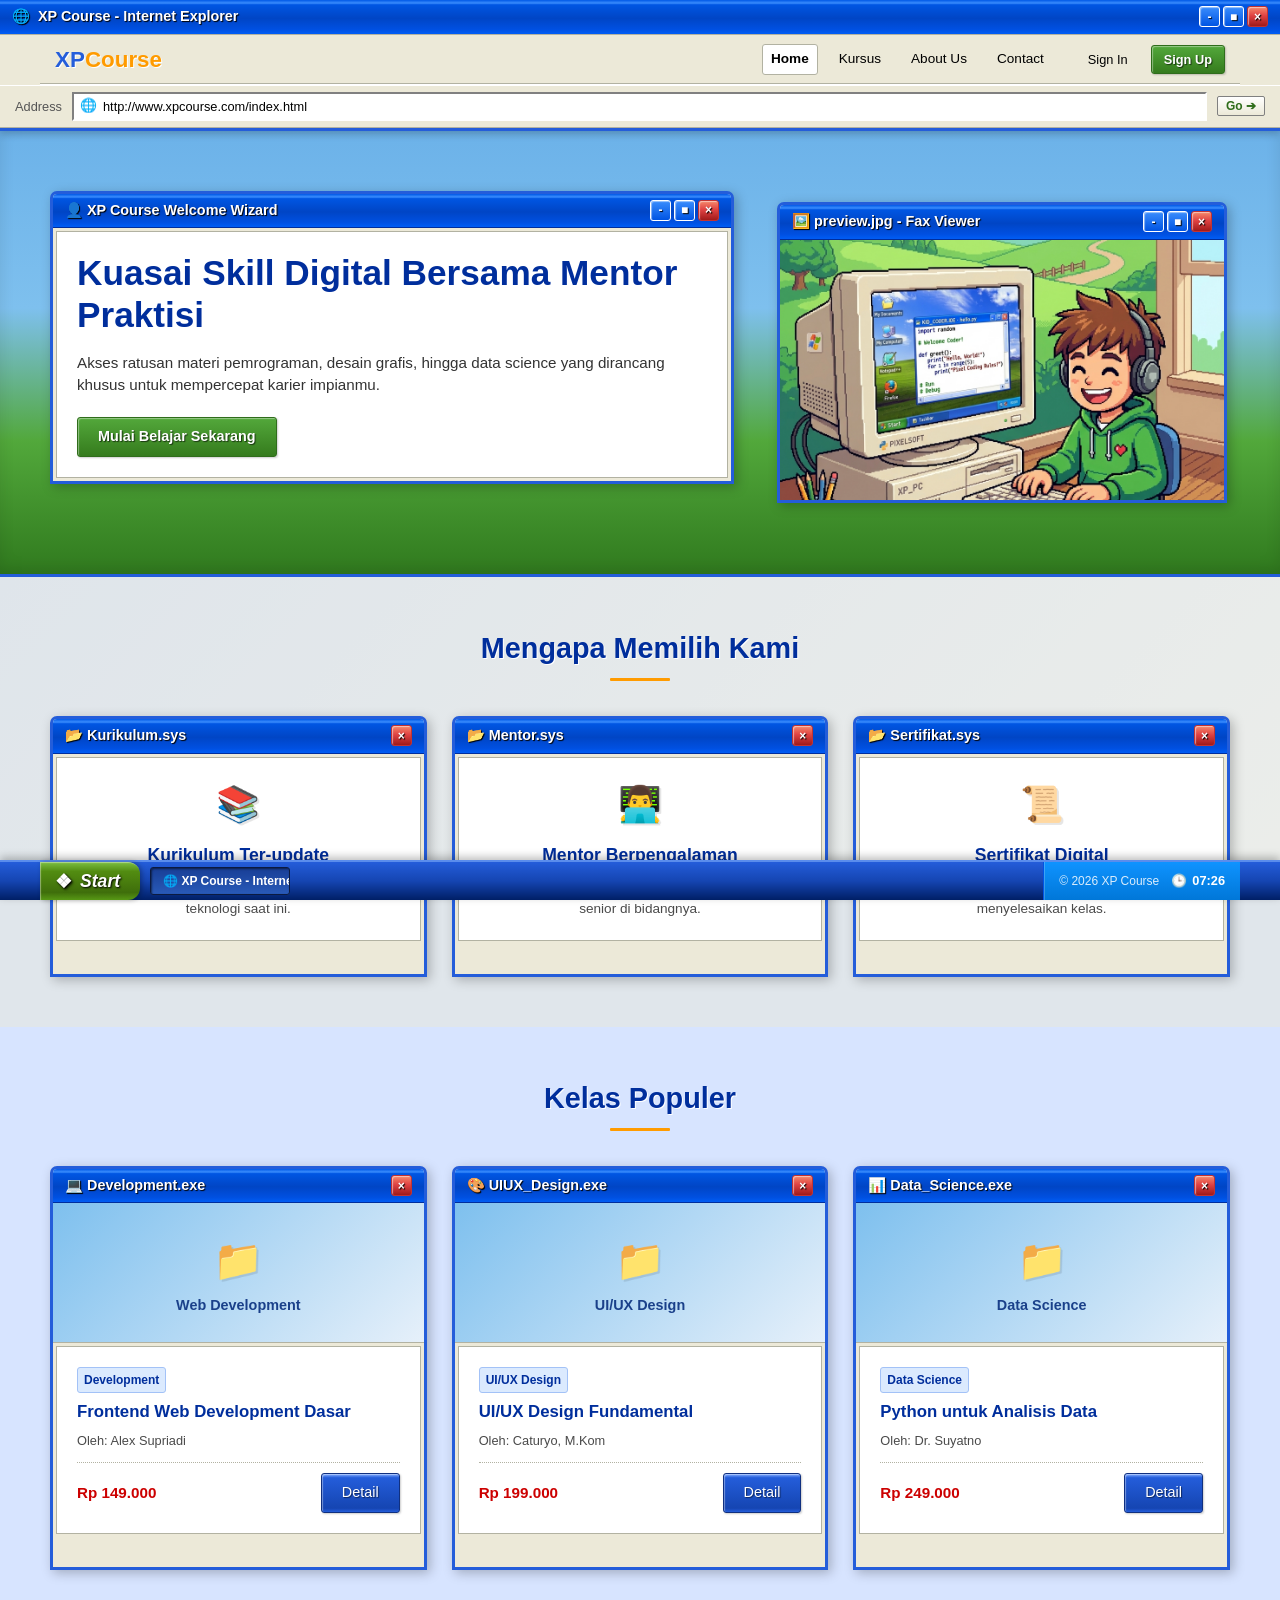
==== index.html @ 1d9277ac "Add files via upload" ====
<!DOCTYPE html>
<html lang="id">

<head>
  <meta charset="UTF-8">
  <meta name="viewport" content="width=device-width, initial-scale=1.0">
  <title>XP Course - Platform E-Learning Masa Depan</title>
  <link rel="icon" type="image/x-icon" href="/assets/icons8-windows-xp-32 (1).png">
  <link rel="stylesheet" href="style.css">
</head>

<body>

  <!-- WINDOWS XP STARTUP LOADING SCREEN -->
  <div id="xp-loading-screen" class="xp-loading-overlay">
    <div class="xp-loading-card">
      <div class="window-titlebar">
        <div class="window-title">⚙️ System Startup</div>
        <div class="window-controls">
          <div class="win-btn win-btn-close">×</div>
        </div>
      </div>
      <div class="xp-loading-body">
        <div class="xp-loading-header">
          <div class="xp-loading-icon"><img src="../assets/icons8-windows-xp-96.png" alt=""></div>
          <div class="xp-loading-title-text">
            <h3>XP Course Setup</h3>
            <p>Starting services and preparing settings...</p>
          </div>
        </div>
        <div class="xp-progress-track">
          <div class="xp-progress-bar">
            <div class="xp-progress-block"></div>
            <div class="xp-progress-block"></div>
            <div class="xp-progress-block"></div>
          </div>
        </div>
        <div id="xp-loading-status" class="xp-loading-status-text">Initializing system...</div>
      </div>
    </div>
  </div>

  <!-- HEADER & NAVIGATION (IE6 THEME) -->
  <header class="header">
    <div class="window-titlebar">
      <div class="window-title">
        <span class="window-icon">🌐</span> XP Course - Internet Explorer
      </div>
      <div class="window-controls">
        <div class="win-btn win-btn-min">-</div>
        <div class="win-btn win-btn-max">■</div>
        <div class="win-btn win-btn-close">×</div>
      </div>
    </div>

    <div class="container navbar">
      <a href="index.html" class="logo">XP<span>Course</span></a>

      <div class="menu-toggle" id="menuToggle">
        <span></span>
        <span></span>
        <span></span>
      </div>

      <nav class="nav-menu" id="navMenu">
        <a href="index.html" class="nav-link active">Home</a>
        <a href="pages/courses.html" class="nav-link">Kursus</a>
        <a href="pages/about.html" class="nav-link">About Us</a>
        <a href="pages/contact.html" class="nav-link">Contact</a>
        <div class="nav-auth">
          <a href="pages/signin.html" class="btn nav-link">Sign In</a>
          <a href="pages/signup.html" class="btn btn-secondary">Sign Up</a>
        </div>
      </nav>
    </div>

    <div class="address-bar">
      <span class="address-label">Address</span>
      <div class="address-input-wrapper">
        <span class="address-icon">🌐</span>
        <input type="text" class="address-input" value="http://www.xpcourse.com/index.html" readonly>
      </div>
      <button class="address-go-btn">Go ➔</button>
    </div>
  </header>

  <!-- HERO SECTION -->
  <section class="hero">
    <div class="container hero-wrapper">
      <div class="hero-content xp-window">
        <div class="window-titlebar">
          <div class="window-title">👤 XP Course Welcome Wizard</div>
          <div class="window-controls">
            <div class="win-btn win-btn-min">-</div>
            <div class="win-btn win-btn-max">■</div>
            <div class="win-btn win-btn-close">×</div>
          </div>
        </div>
        <div class="window-body">
          <h1>Kuasai Skill Digital Bersama Mentor Praktisi</h1>
          <p>Akses ratusan materi pemrograman, desain grafis, hingga data science yang dirancang khusus untuk
            mempercepat
            karier impianmu.</p>
          <a href="pages/courses.html" class="btn btn-secondary">Mulai Belajar Sekarang</a>
        </div>
      </div>
      <div class="hero-image">
        <div class="xp-window">
          <div class="window-titlebar">
            <div class="window-title">🖼️ preview.jpg - Fax Viewer</div>
            <div class="window-controls">
              <div class="win-btn win-btn-min">-</div>
              <div class="win-btn win-btn-max">■</div>
              <div class="win-btn win-btn-close">×</div>
            </div>
          </div>
          <div class="placeholder-img">
            <img src="assets/retro_hero.png" alt="Student Coding Illustration">
          </div>
        </div>
      </div>
    </div>
  </section>

  <!-- FEATURES SECTION -->
  <section class="features">
    <div class="container">
      <h2 class="section-title">Mengapa Memilih Kami</h2>
      <div class="features-grid">
        <!-- Feature 1 -->
        <div class="feature-box xp-window">
          <div class="window-titlebar">
            <div class="window-title">📂 Kurikulum.sys</div>
            <div class="window-controls">
              <div class="win-btn win-btn-close">×</div>
            </div>
          </div>
          <div class="window-body">
            <div class="feature-icon">📚</div>
            <h3>Kurikulum Ter-update</h3>
            <p>Materi disesuaikan dengan kebutuhan industri teknologi saat ini.</p>
          </div>
        </div>
        <!-- Feature 2 -->
        <div class="feature-box xp-window">
          <div class="window-titlebar">
            <div class="window-title">📂 Mentor.sys</div>
            <div class="window-controls">
              <div class="win-btn win-btn-close">×</div>
            </div>
          </div>
          <div class="window-body">
            <div class="feature-icon">👨‍💻</div>
            <h3>Mentor Berpengalaman</h3>
            <p>Belajar langsung dari para engineer dan desainer senior di bidangnya.</p>
          </div>
        </div>
        <!-- Feature 3 -->
        <div class="feature-box xp-window">
          <div class="window-titlebar">
            <div class="window-title">📂 Sertifikat.sys</div>
            <div class="window-controls">
              <div class="win-btn win-btn-close">×</div>
            </div>
          </div>
          <div class="window-body">
            <div class="feature-icon">📜</div>
            <h3>Sertifikat Digital</h3>
            <p>Dapatkan sertifikat resmi setiap kali kamu menyelesaikan kelas.</p>
          </div>
        </div>
      </div>
    </div>
  </section>

  <!-- POPULAR COURSES SECTION -->
  <section class="courses-section">
    <div class="container">
      <h2 class="section-title">Kelas Populer</h2>
      <div class="courses-grid">
        <!-- Card 1 -->
        <div class="course-card xp-window">
          <div class="window-titlebar">
            <div class="window-title">💻 Development.exe</div>
            <div class="window-controls">
              <div class="win-btn win-btn-close">×</div>
            </div>
          </div>
          <div class="course-img-placeholder">Web Development</div>
          <div class="window-body">
            <span class="course-tag">Development</span>
            <h3 class="course-title">Frontend Web Development Dasar</h3>
            <p class="course-mentor">Oleh: Alex Supriadi</p>
            <div class="course-footer">
              <span class="course-price">Rp 149.000</span>
              <a href="#" class="btn btn-primary">Detail</a>
            </div>
          </div>
        </div>
        <!-- Card 2 -->
        <div class="course-card xp-window">
          <div class="window-titlebar">
            <div class="window-title">🎨 UIUX_Design.exe</div>
            <div class="window-controls">
              <div class="win-btn win-btn-close">×</div>
            </div>
          </div>
          <div class="course-img-placeholder">UI/UX Design</div>
          <div class="window-body">
            <span class="course-tag">UI/UX Design</span>
            <h3 class="course-title">UI/UX Design Fundamental</h3>
            <p class="course-mentor">Oleh: Caturyo, M.Kom</p>
            <div class="course-footer">
              <span class="course-price">Rp 199.000</span>
              <a href="#" class="btn btn-primary">Detail</a>
            </div>
          </div>
        </div>
        <!-- Card 3 -->
        <div class="course-card xp-window">
          <div class="window-titlebar">
            <div class="window-title">📊 Data_Science.exe</div>
            <div class="window-controls">
              <div class="win-btn win-btn-close">×</div>
            </div>
          </div>
          <div class="course-img-placeholder">Data Science</div>
          <div class="window-body">
            <span class="course-tag">Data Science</span>
            <h3 class="course-title">Python untuk Analisis Data</h3>
            <p class="course-mentor">Oleh: Dr. Suyatno</p>
            <div class="course-footer">
              <span class="course-price">Rp 249.000</span>
              <a href="#" class="btn btn-primary">Detail</a>
            </div>
          </div>
        </div>
      </div>
    </div>
  </section>

  <!-- FOOTER -->
  <footer class="footer">
    <div class="container">
      <div class="footer-taskbar">
        <div class="taskbar-start">
          <button class="taskbar-start-btn" onclick="location.href='index.html'">Start</button>
        </div>
        <div class="taskbar-windows">
          <div class="taskbar-window-tab active">
            🌐 XP Course - Internet
          </div>
        </div>
        <div class="taskbar-tray">
          <span class="tray-copyright">&copy; 2026 XP Course</span>
          <div class="tray-clock">
            🕒 <span id="trayClockTime">12:00</span>
          </div>
        </div>
      </div>
    </div>
  </footer>

  <script>
    // Clock update
    function updateClock() {
      const now = new Date();
      let hours = now.getHours();
      let minutes = now.getMinutes();
      hours = hours < 10 ? '0' + hours : hours;
      minutes = minutes < 10 ? '0' + minutes : minutes;
      const clockEl = document.getElementById('trayClockTime');
      if (clockEl) clockEl.textContent = hours + ':' + minutes;
    }
    setInterval(updateClock, 1000);
    updateClock();

    // Responsive Mobile Menu
    const menuToggle = document.getElementById('menuToggle');
    const navMenu = document.getElementById('navMenu');
    if (menuToggle && navMenu) {
      menuToggle.addEventListener('click', () => {
        navMenu.classList.toggle('show');
      });
    }

    // Loading Screen Control
    (function () {
      const statusMsgs = [
        "Initializing system...",
        "Loading modules...",
        "Starting interface...",
        "Preparing workspace...",
        "Connecting services...",
        "Starting XP Course..."
      ];
      let msgIndex = 0;
      const statusEl = document.getElementById('xp-loading-status');
      const loaderEl = document.getElementById('xp-loading-screen');

      const intervalId = setInterval(() => {
        msgIndex = (msgIndex + 1) % statusMsgs.length;
        if (statusEl) statusEl.textContent = statusMsgs[msgIndex];
      }, 300);

      const hideLoader = () => {
        setTimeout(() => {
          clearInterval(intervalId);
          if (statusEl) statusEl.textContent = "Welcome!";
          setTimeout(() => {
            if (loaderEl) {
              loaderEl.classList.add('fade-out');
            }
          }, 300);
        }, 1200);
      };

      const closeBtn = loaderEl ? loaderEl.querySelector('.win-btn-close') : null;
      if (closeBtn) {
        closeBtn.addEventListener('click', () => {
          clearInterval(intervalId);
          if (loaderEl) loaderEl.classList.add('fade-out');
        });
      }

      if (document.readyState === 'complete') {
        hideLoader();
      } else {
        window.addEventListener('load', hideLoader);
      }
    })();
  </script>

</body>

</html>
---- style.css ----
/* ==========================================================================
   WINDOWS XP LUNA THEME - GLOBAL CSS
   ========================================================================== */
:root {
  /* Windows XP Luna Color Palette */
  --xp-blue-dark: #002e9c;
  --xp-blue: #245dda;
  --xp-blue-light: #3a8dfd;
  --xp-blue-glossy: linear-gradient(to bottom, #0058e6 0%, #3a8dfd 9%, #0056e3 14%, #0045c5 54%, #0050e1 86%, #005df5 100%);

  --xp-green-dark: #2f6d1b;
  --xp-green: #3c8b22;
  --xp-green-light: #53a83b;
  --xp-green-glossy: linear-gradient(to bottom, #53a83b 0%, #357b1d 100%);

  --xp-orange: #ff9b00;
  --xp-orange-hover: #e08800;

  --xp-silver: #ece9d8;
  --xp-silver-border: #b2b2a2;
  --xp-silver-highlight: #ffffff;

  --xp-gray-bg: #ece9d8;
  --xp-window-bg: #ffffff;

  /* Fallbacks for existing classes */
  --primary-color: var(--xp-blue);
  --primary-hover: var(--xp-blue-dark);
  --secondary-color: var(--xp-green);
  --secondary-hover: var(--xp-green-dark);
  --text-dark: #000000;
  --text-light: #4a4a4a;
  --bg-light: #ecf2fe;
  --bg-white: #ffffff;
  --border-color: #b2b2a2;
  --font-main: 'Tahoma', 'Trebuchet MS', 'Segoe UI', Geneva, sans-serif;
}

/* ==========================================================================
   RESET & BASE STYLES
   ========================================================================== */
* {
  margin: 0;
  padding: 0;
  box-sizing: border-box;
}

body {
  font-family: var(--font-main);
  color: var(--text-dark);
  line-height: 1.5;
  background-color: #d6e4ff;
  background-image: linear-gradient(135deg, #cbdcff 0%, #ecf2fe 100%);
  background-attachment: fixed;
  min-height: 100vh;
  padding-bottom: 50px;
  /* Leave space for bottom taskbar footer */
}

a {
  text-decoration: none;
  color: inherit;
}

ul {
  list-style: none;
}

img {
  max-width: 100%;
  height: auto;
  display: block;
}

/* ==========================================================================
   REUSABLE WINDOWS XP UTILITIES (XP Window Deco)
   ========================================================================== */
.container {
  width: 95%;
  max-width: 1200px;
  margin: 0 auto;
  padding: 0 10px;
}

/* Standard XP Window Frame */
.xp-window {
  background-color: var(--xp-silver);
  border: 3px solid var(--xp-blue);
  border-radius: 7px 7px 0 0;
  box-shadow: 3px 3px 12px rgba(0, 0, 0, 0.25);
  overflow: hidden;
  margin-bottom: 30px;
}

.window-titlebar {
  background: var(--xp-blue-glossy);
  padding: 6px 12px;
  display: flex;
  align-items: center;
  justify-content: space-between;
  color: white;
  font-family: 'Trebuchet MS', Tahoma, sans-serif;
  font-weight: bold;
  text-shadow: 1px 1px 1px #000;
  font-size: 0.9rem;
  user-select: none;
  border-bottom: 1px solid var(--xp-blue-dark);
}

.window-title {
  display: flex;
  align-items: center;
  gap: 8px;
}

.window-controls {
  display: flex;
  gap: 3px;
  align-items: center;
}

.win-btn {
  width: 21px;
  height: 21px;
  border-radius: 3px;
  border: 1px solid #ffffff;
  display: flex;
  align-items: center;
  justify-content: center;
  font-weight: bold;
  font-size: 0.75rem;
  cursor: pointer;
  box-shadow: inset 1px 1px 1px rgba(255, 255, 255, 0.5);
  font-family: 'Trebuchet MS', sans-serif;
  line-height: 1;
}

.win-btn-min {
  background: linear-gradient(to bottom, #3a8dfd 0%, #0054e3 100%);
  color: white;
}

.win-btn-max {
  background: linear-gradient(to bottom, #3a8dfd 0%, #0054e3 100%);
  color: white;
}

.win-btn-close {
  background: linear-gradient(to bottom, #f58a6b 0%, #e04343 45%, #a01a1a 100%);
  color: white;
  border-color: #c23333;
}

.win-btn:hover {
  filter: brightness(1.15);
}

.win-btn:active {
  box-shadow: inset -1px -1px 2px rgba(0, 0, 0, 0.5), inset 1px 1px 2px rgba(0, 0, 0, 0.3);
}

.window-body {
  padding: 20px;
  background-color: var(--xp-window-bg);
  margin: 3px;
  border: 1px solid var(--xp-silver-border);
}

.window-body-silver {
  background-color: var(--xp-silver);
  padding: 20px;
  margin: 3px;
  border: 1px solid var(--xp-silver-border);
}

/* ==========================================================================
   BUTTONS STYLING
   ========================================================================== */
.btn {
  display: inline-block;
  padding: 8px 20px;
  font-family: 'Tahoma', sans-serif;
  font-size: 0.9rem;
  font-weight: normal;
  cursor: pointer;
  text-align: center;
  border-radius: 3px;
  transition: none;
  /* Instant Windows response */
  outline: none;
}

/* Classic Luna Primary Button (Glossy XP Blue) */
.btn-primary {
  background: linear-gradient(to bottom, #7faaff 0%, #245dda 10%, #1545b2 90%, #245dda 100%);
  color: #ffffff;
  border: 1px solid #103080;
  box-shadow: inset 1px 1px 1px rgba(255, 255, 255, 0.4), 1px 1px 2px rgba(0, 0, 0, 0.2);
  text-shadow: 1px 1px 1px rgba(0, 0, 0, 0.5);
}

.btn-primary:hover {
  background: linear-gradient(to bottom, #9ec0ff 0%, #3b74f2 10%, #2055d0 90%, #3b74f2 100%);
  border-color: #103080;
}

.btn-primary:active {
  background: linear-gradient(to bottom, #103080 0%, #1c4bb8 100%);
  box-shadow: inset 2px 2px 3px rgba(0, 0, 0, 0.4);
}

/* Start Button styled Secondary Button (Glossy Green) */
.btn-secondary {
  background: var(--xp-green-glossy);
  color: #ffffff;
  border: 1px solid var(--xp-green-dark);
  box-shadow: inset 1px 1px 1px rgba(255, 255, 255, 0.4), 1px 1px 2px rgba(0, 0, 0, 0.2);
  text-shadow: 1px 1px 1px rgba(0, 0, 0, 0.6);
  font-weight: bold;
}

.btn-secondary:hover {
  background: linear-gradient(to bottom, #6cd94e 0%, #469a27 100%);
}

.btn-secondary:active {
  background: linear-gradient(to bottom, #2b6016 0%, #3a8020 100%);
  box-shadow: inset 2px 2px 3px rgba(0, 0, 0, 0.5);
}

/* Bevel Win32 Silver Button */
.btn-classic {
  background-color: var(--xp-silver);
  color: #000000;
  border: 2px solid;
  border-color: #ffffff #808080 #808080 #ffffff;
  box-shadow: 1px 1px 1px rgba(0, 0, 0, 0.15);
}

.btn-classic:active {
  border-color: #808080 #ffffff #ffffff #808080;
  padding: 9px 19px 7px 21px;
  /* pressed movement */
}

/* ==========================================================================
   INPUTS & FORM CONTROLS
   ========================================================================== */
.form-group {
  margin-bottom: 18px;
}

.form-group label {
  display: block;
  margin-bottom: 6px;
  font-family: 'Tahoma', sans-serif;
  font-size: 0.85rem;
  font-weight: bold;
}

.form-control {
  width: 100%;
  padding: 8px 10px;
  font-family: 'Tahoma', sans-serif;
  font-size: 0.9rem;
  background-color: #ffffff;
  color: #000000;
  border: 2px solid;
  border-color: #808080 #ffffff #ffffff #808080;
  /* Win32 Inset */
  border-radius: 0;
  /* Sharp corners */
  outline: none;
}

.form-control:focus {
  border-color: #002e9c #cbdcff #cbdcff #002e9c;
  outline: 1px dotted #808080;
}

/* ==========================================================================
   HEADER & NAVBAR (INTERNET EXPLORER 6 THEME)
   ========================================================================== */
.header {
  background-color: var(--xp-silver);
  position: sticky;
  top: 0;
  z-index: 1000;
  border-bottom: 3px solid var(--xp-blue);
  box-shadow: 0 3px 8px rgba(0, 0, 0, 0.2);
}

/* IE6 Top Window Bar */
.header .window-titlebar {
  border-radius: 0;
  border-bottom: 1px solid var(--xp-silver-border);
}

/* IE6 Menu Bar */
.navbar {
  display: flex;
  justify-content: space-between;
  align-items: center;
  padding: 8px 15px;
  background-color: var(--xp-silver);
  border-bottom: 1px solid #ffffff;
  box-shadow: inset 0 -1px 0 var(--xp-silver-border);
}

.logo {
  font-family: 'Trebuchet MS', sans-serif;
  font-size: 1.4rem;
  font-weight: 800;
  color: var(--xp-blue);
  text-shadow: 1px 1px 0px #fff;
}

.logo span {
  color: var(--xp-orange);
}

.nav-menu {
  display: flex;
  gap: 12px;
  align-items: center;
}

.nav-link {
  font-size: 0.85rem;
  font-weight: normal;
  color: #000000;
  padding: 4px 8px;
  border: 1px solid transparent;
  border-radius: 3px;
}

.nav-link:hover {
  background-color: #316ac5;
  color: #ffffff;
  border-color: #316ac5;
}

.nav-link.active {
  font-weight: bold;
  background-color: #ffffff;
  border: 1px solid var(--xp-silver-border);
  color: #000000;
}

.nav-auth {
  display: flex;
  gap: 10px;
  margin-left: 10px;
}

.nav-auth .btn {
  padding: 4px 12px;
  font-size: 0.8rem;
}

/* IE6 Address Bar */
.address-bar {
  background-color: var(--xp-silver);
  display: flex;
  align-items: center;
  padding: 6px 15px;
  gap: 10px;
  border-top: 1px solid #ffffff;
  border-bottom: 1px solid var(--xp-silver-border);
}

.address-label {
  font-size: 0.8rem;
  color: #555555;
  font-family: 'Tahoma', sans-serif;
  user-select: none;
}

.address-input-wrapper {
  flex-grow: 1;
  display: flex;
  align-items: center;
  background-color: #ffffff;
  border: 2px solid;
  border-color: #808080 #ffffff #ffffff #808080;
  padding: 2px 6px;
  gap: 6px;
}

.address-icon {
  font-size: 0.85rem;
}

.address-input {
  width: 100%;
  border: none;
  outline: none;
  font-family: 'Tahoma', sans-serif;
  font-size: 0.8rem;
  color: #000000;
  background: transparent;
}

.address-go-btn {
  background: linear-gradient(to bottom, #ffffff 0%, #ece9d8 100%);
  border: 1px solid #808080;
  border-radius: 2px;
  color: var(--xp-green-dark);
  font-weight: bold;
  font-size: 0.75rem;
  padding: 2px 8px;
  cursor: pointer;
}

.address-go-btn:active {
  box-shadow: inset 1px 1px 2px rgba(0, 0, 0, 0.3);
}

/* Menu Toggle for Mobile */
.menu-toggle {
  display: none;
  flex-direction: column;
  gap: 4px;
  cursor: pointer;
  background-color: var(--xp-silver);
  border: 2px solid;
  border-color: #ffffff #808080 #808080 #ffffff;
  padding: 5px 8px;
  border-radius: 3px;
}

.menu-toggle:active {
  border-color: #808080 #ffffff #ffffff #808080;
}

.menu-toggle span {
  width: 18px;
  height: 2px;
  background-color: #000000;
  border-radius: 1px;
}

/* ==========================================================================
   HALAMAN 1: HOME (HERO, SEKSI, CARD)
   ========================================================================== */
/* Bliss Wallpaper background */
.hero {
  padding: 60px 0;
  background: linear-gradient(to bottom, #6cb2e9 0%, #7ec0ee 40%, #52a83b 70%, #307a1e 100%);
  border-bottom: 3px solid var(--xp-blue);
  box-shadow: inset 0 -5px 15px rgba(0, 0, 0, 0.1);
  color: #ffffff;
}

.hero-wrapper {
  display: grid;
  grid-template-columns: 1.2fr 0.8fr;
  gap: 40px;
  align-items: center;
}

.hero-content {
  /* Styled like a Setup Dialog Box in HTML directly, but has specific details */
  color: #000000;
}

.hero-content h1 {
  font-size: 2.2rem;
  line-height: 1.2;
  margin-bottom: 15px;
  font-family: 'Trebuchet MS', sans-serif;
  color: var(--xp-blue-dark);
}

.hero-content p {
  font-size: 0.95rem;
  color: #333333;
  margin-bottom: 20px;
}

.hero-image {
  display: flex;
  justify-content: center;
}

.hero-image .xp-window {
  width: 100%;
  max-width: 450px;
  margin-bottom: 0;
}

.hero-image .placeholder-img {
  width: 100%;
  height: 260px;
  background-color: #ffffff;
  overflow: hidden;
  display: flex;
  align-items: center;
  justify-content: center;
}

.hero-image img {
  width: 100%;
  height: 100%;
  object-fit: cover;
}

/* Seksi Fitur Unggulan */
.features {
  padding: 50px 0;
  background-color: rgba(236, 233, 216, 0.5);
  /* Soft silver overlay */
}

.section-title {
  text-align: center;
  font-size: 1.8rem;
  margin-bottom: 35px;
  font-family: 'Trebuchet MS', sans-serif;
  color: var(--xp-blue-dark);
  text-shadow: 1px 1px 0px #fff;
}

.section-title::after {
  content: '';
  display: block;
  width: 60px;
  height: 3px;
  background-color: var(--xp-orange);
  margin: 8px auto 0;
  border-radius: 1px;
}

.features-grid {
  display: grid;
  grid-template-columns: repeat(3, 1fr);
  gap: 25px;
}

.feature-box {
  text-align: center;
  display: flex;
  flex-direction: column;
  height: 100%;
}

.feature-box h3 {
  font-size: 1.1rem;
  margin-bottom: 10px;
  color: var(--xp-blue-dark);
  font-family: 'Trebuchet MS', sans-serif;
}

.feature-box p {
  font-size: 0.85rem;
  color: var(--text-light);
}

.feature-icon {
  font-size: 2.2rem;
  margin-bottom: 12px;
  filter: drop-shadow(2px 2px 0px rgba(0, 0, 0, 0.1));
}

/* Grid Kursus */
.courses-section {
  padding: 50px 0;
  background-color: rgba(214, 228, 255, 0.4);
}

.courses-grid {
  display: grid;
  grid-template-columns: repeat(3, 1fr);
  gap: 25px;
}

.course-card {
  display: flex;
  flex-direction: column;
  height: 100%;
}

.course-img-placeholder {
  width: 100%;
  height: 140px;
  background: linear-gradient(135deg, #7ec0ee 0%, #e6f0fa 100%);
  display: flex;
  flex-direction: column;
  align-items: center;
  justify-content: center;
  color: #1a408a;
  font-family: 'Tahoma', sans-serif;
  font-weight: bold;
  font-size: 0.9rem;
  border-bottom: 1px solid var(--xp-silver-border);
  padding: 10px;
  text-align: center;
}

.course-img-placeholder::before {
  content: "📁";
  font-size: 2.5rem;
  margin-bottom: 5px;
  filter: drop-shadow(2px 2px 0px rgba(0, 0, 0, 0.1));
}

.course-body {
  padding: 15px;
  flex-grow: 1;
  display: flex;
  flex-direction: column;
}

.course-tag {
  display: inline-block;
  padding: 3px 6px;
  background-color: #dbeafe;
  color: var(--xp-blue-dark);
  font-size: 0.75rem;
  font-weight: bold;
  border: 1px solid #a3c2f7;
  border-radius: 3px;
  margin-bottom: 8px;
  align-self: flex-start;
}

.course-title {
  font-size: 1.05rem;
  margin-bottom: 8px;
  font-family: 'Trebuchet MS', sans-serif;
  color: var(--xp-blue-dark);
  line-height: 1.3;
}

.course-mentor {
  font-size: 0.8rem;
  color: var(--text-light);
  margin-bottom: 12px;
}

.course-footer {
  display: flex;
  justify-content: space-between;
  align-items: center;
  padding-top: 10px;
  border-top: 1px dotted var(--xp-silver-border);
  margin-top: auto;
}

.course-price {
  font-weight: bold;
  color: #cc0000;
  font-size: 0.95rem;
}

/* ==========================================================================
   HALAMAN 3: ABOUT US
   ========================================================================== */
.about-section {
  padding: 50px 0;
}

.about-wrapper {
  display: grid;
  grid-template-columns: 1.2fr 0.8fr;
  gap: 40px;
  align-items: flex-start;
  margin-bottom: 45px;
}

.about-wrapper h3 {
  color: var(--xp-blue-dark);
  font-family: 'Trebuchet MS', sans-serif;
  margin-bottom: 12px;
}

.about-wrapper p {
  font-size: 0.9rem;
  margin-bottom: 12px;
}

.team-grid {
  display: grid;
  grid-template-columns: repeat(4, 1fr);
  gap: 20px;
}

.team-member {
  text-align: center;
}

.team-member h4 {
  font-size: 0.95rem;
  margin-top: 8px;
  color: var(--xp-blue-dark);
}

.member-photo {
  width: 100px;
  height: 100px;
  background-color: #ffffff;
  border: 2px solid;
  border-color: #808080 #ffffff #ffffff #808080;
  margin: 0 auto 10px;
  display: flex;
  align-items: center;
  justify-content: center;
  position: relative;
  overflow: hidden;
}

.member-photo::before {
  content: "👤";
  font-size: 3rem;
  color: #b2b2a2;
}

/* ==========================================================================
   HALAMAN 4: CONTACT US
   ========================================================================== */
.contact-section {
  padding: 50px 0;
}

.contact-wrapper {
  display: grid;
  grid-template-columns: 1fr 1.5fr;
  gap: 30px;
  align-items: flex-start;
}

.contact-info {
  background: var(--xp-blue-glossy);
  color: #ffffff;
  padding: 25px;
  box-shadow: inset 1px 1px 1px rgba(255, 255, 255, 0.3);
  text-shadow: 1px 1px 1px rgba(0, 0, 0, 0.5);
}

.contact-info h3 {
  font-family: 'Trebuchet MS', sans-serif;
  margin-bottom: 12px;
  font-size: 1.25rem;
}

.info-item {
  margin-bottom: 20px;
  background-color: rgba(0, 0, 0, 0.15);
  padding: 12px;
  border: 1px solid rgba(255, 255, 255, 0.2);
  border-radius: 4px;
}

.info-item h4 {
  margin-bottom: 4px;
  color: var(--xp-orange);
  font-size: 0.85rem;
  text-transform: uppercase;
  letter-spacing: 0.5px;
}

.info-item p {
  font-size: 0.85rem;
}

/* ==========================================================================
   HALAMAN 5 & 6: SIGN IN & SIGN UP
   ========================================================================== */
.auth-section {
  padding: 60px 0;
  min-height: calc(100vh - 180px);
  display: flex;
  align-items: center;
  justify-content: center;
}

.auth-card {
  max-width: 420px;
  width: 100%;
}

.auth-card h2 {
  color: var(--xp-blue-dark);
  font-family: 'Trebuchet MS', sans-serif;
  text-align: center;
  margin-bottom: 5px;
  font-size: 1.4rem;
}

.auth-subtitle {
  text-align: center;
  color: var(--text-light);
  margin-bottom: 20px;
  font-size: 0.85rem;
}

.auth-footer {
  text-align: center;
  margin-top: 15px;
  font-size: 0.8rem;
  color: var(--text-light);
  border-top: 1px dotted var(--xp-silver-border);
  padding-top: 12px;
}

.auth-footer a {
  color: var(--xp-blue);
  font-weight: bold;
}

.auth-footer a:hover {
  text-decoration: underline;
}

/* ==========================================================================
   FOOTER (WINDOWS XP TASKBAR & STATUS BAR THEME)
   ========================================================================== */
.footer {
  background-color: var(--xp-blue);
  background-image: linear-gradient(to bottom, #245dda 0%, #1545b2 50%, #001f66 100%);
  color: #ffffff;
  padding: 0;
  font-size: 0.85rem;
  position: fixed;
  bottom: 0;
  left: 0;
  width: 100%;
  z-index: 1001;
  border-top: 2px solid #5a8dec;
  box-shadow: 0 -3px 8px rgba(0, 0, 0, 0.25);
  height: 40px;
}

.footer-content {
  display: none;
  /* Hide complex multi-column footer to enforce taskbar style */
}

.footer .container {
  height: 100%;
  padding: 0;
}

/* Classic Taskbar Bar */
.footer-taskbar {
  display: flex;
  justify-content: space-between;
  align-items: center;
  height: 100%;
  width: 100%;
}

/* Taskbar Left: Start Button */
.taskbar-start {
  height: 100%;
  display: flex;
  align-items: center;
}

.taskbar-start-btn {
  background: linear-gradient(to bottom, #7cc043 0%, #528c11 25%, #3f6e0b 80%, #579815 100%);
  border-top-right-radius: 12px;
  border-bottom-right-radius: 12px;
  border: none;
  color: white;
  font-weight: bold;
  font-family: 'Trebuchet MS', sans-serif;
  font-style: italic;
  font-size: 1.1rem;
  padding: 0 20px 0 15px;
  height: 100%;
  cursor: pointer;
  display: flex;
  align-items: center;
  gap: 8px;
  box-shadow: inset 1px 1px 1px rgba(255, 255, 255, 0.4), 2px 0 5px rgba(0, 0, 0, 0.3);
  text-shadow: 1px 1px 2px #000;
}

.taskbar-start-btn:hover {
  filter: brightness(1.1);
}

.taskbar-start-btn::before {
  content: "❖";
  font-style: normal;
  font-size: 1.2rem;
  color: #fff;
  filter: drop-shadow(1px 1px 1px rgba(0, 0, 0, 0.5));
}

/* Taskbar Middle: Active Windows list */
.taskbar-windows {
  display: flex;
  gap: 5px;
  flex-grow: 1;
  padding: 0 10px;
  align-items: center;
  height: 100%;
  overflow-x: auto;
}

.taskbar-window-tab {
  background-color: #3870e0;
  background-image: linear-gradient(to bottom, #528cec 0%, #3065d0 100%);
  border: 1px solid #1c45a6;
  border-radius: 3px;
  color: #ffffff;
  font-size: 0.75rem;
  padding: 5px 12px;
  display: flex;
  align-items: center;
  gap: 5px;
  max-width: 140px;
  white-space: nowrap;
  overflow: hidden;
  text-overflow: ellipsis;
  cursor: pointer;
  height: 28px;
}

.taskbar-window-tab.active {
  display: flex;
  background-image: linear-gradient(to bottom, #183e96 0%, #295ab8 100%);
  border-color: #0b1a40;
  box-shadow: inset 1px 1px 2px rgba(0, 0, 0, 0.5);
  font-weight: bold;
}

.taskbar-window-tab:hover {
  filter: brightness(1.1);
}

/* Taskbar Right: System Tray */
.taskbar-tray {
  background-color: #0c8df6;
  background-image: linear-gradient(to bottom, #0f93ff 0%, #0077d8 100%);
  border-left: 1px solid #0054e3;
  padding: 0 15px;
  height: 100%;
  display: flex;
  align-items: center;
  gap: 12px;
  color: #ffffff;
  box-shadow: inset 1px 0 0 rgba(255, 255, 255, 0.2);
}

.tray-copyright {
  font-size: 0.75rem;
  opacity: 0.85;
}

.tray-clock {
  font-family: 'Tahoma', sans-serif;
  font-weight: bold;
  font-size: 0.8rem;
  display: flex;
  align-items: center;
  gap: 5px;
}

/* ==========================================================================
   MEDIA QUERIES (SISTEM RESPONSIVE MOBILE)
   ========================================================================== */
@media (max-width: 992px) {

  .hero-wrapper,
  .about-wrapper,
  .contact-wrapper {
    grid-template-columns: 1fr;
    gap: 30px;
  }

  .courses-grid,
  .features-grid {
    grid-template-columns: repeat(2, 1fr);
  }

  .team-grid {
    grid-template-columns: repeat(2, 1fr);
  }
}

@media (max-width: 768px) {
  .menu-toggle {
    display: flex;
  }

  .nav-menu {
    display: none;
    flex-direction: column;
    position: absolute;
    top: 100%;
    left: 0;
    width: 100%;
    background-color: var(--xp-silver);
    padding: 15px;
    border-bottom: 3px solid var(--xp-blue);
    border-top: 1px solid var(--xp-silver-border);
    box-shadow: 0 4px 6px rgba(0, 0, 0, 0.15);
    gap: 12px;
    z-index: 999;
  }

  .nav-menu.show {
    display: flex;
  }

  .nav-auth {
    flex-direction: column;
    width: 100%;
    margin-left: 0;
    margin-top: 5px;
  }

  .nav-auth .btn {
    width: 100%;
  }

  .courses-grid,
  .features-grid,
  .team-grid {
    grid-template-columns: 1fr;
  }

  .hero-content h1 {
    font-size: 1.8rem;
  }

  .address-bar {
    display: none;
    /* Hide address bar on mobile to optimize space */
  }

  /* Taskbar tabs are hidden on mobile, leaving just Start and Clock */
  .taskbar-windows {
    display: none;
  }

  .tray-copyright {
    display: none;
  }
}

/* ==========================================================================
   WINDOWS XP STARTUP LOADING SCREEN
   ========================================================================== */
.xp-loading-overlay {
  position: fixed;
  top: 0;
  left: 0;
  width: 100vw;
  height: 100vh;
  background: linear-gradient(135deg, #003399 0%, #001e5c 100%);
  display: flex;
  justify-content: center;
  align-items: center;
  z-index: 999999;
  opacity: 1;
  visibility: visible;
  transition: opacity 0.4s ease, visibility 0.4s ease;
}

.xp-loading-overlay.fade-out {
  opacity: 0;
  visibility: hidden;
  pointer-events: none;
}

.xp-loading-card {
  width: 90%;
  max-width: 420px;
  background-color: var(--xp-silver);
  border: 3px solid var(--xp-blue);
  border-radius: 7px 7px 0 0;
  box-shadow: 5px 5px 25px rgba(0, 0, 0, 0.4);
  overflow: hidden;
}

.xp-loading-card .window-titlebar {
  background: var(--xp-blue-glossy);
}

.xp-loading-body {
  padding: 20px;
  background-color: var(--xp-window-bg);
  margin: 3px;
  border: 1px solid var(--xp-silver-border);
  display: flex;
  flex-direction: column;
  align-items: center;
  gap: 15px;
}

.xp-loading-header {
  display: flex;
  align-items: center;
  gap: 15px;
  width: 100%;
  border-bottom: 1px solid #d0d0d0;
  padding-bottom: 15px;
}

.xp-loading-icon {
  font-size: 2.5rem;
  animation: xp-icon-pulse 1.5s infinite ease-in-out;
  user-select: none;
}

.xp-loading-title-text h3 {
  font-family: 'Trebuchet MS', sans-serif;
  color: var(--xp-blue-dark);
  font-size: 1.1rem;
  margin-bottom: 2px;
}

.xp-loading-title-text p {
  font-size: 0.75rem;
  color: var(--text-light);
}

.xp-progress-track {
  width: 100%;
  height: 22px;
  background-color: #ffffff;
  border: 2px solid;
  border-color: #808080 #ffffff #ffffff #808080;
  box-shadow: inset 1px 1px 2px rgba(0, 0, 0, 0.1);
  padding: 2px;
  position: relative;
  overflow: hidden;
  border-radius: 2px;
}

.xp-progress-bar {
  display: flex;
  gap: 2px;
  width: 66px;
  height: 100%;
  position: absolute;
  left: -70px;
  animation: xp-progress-slide 1.8s linear infinite;
}

.xp-progress-block {
  width: 18px;
  height: 100%;
  background: linear-gradient(to bottom, #7faaff 0%, #245dda 15%, #0d3896 85%, #245dda 100%);
  border-radius: 2px;
  box-shadow: inset 1px 1px 1px rgba(255, 255, 255, 0.4);
}

.xp-loading-status-text {
  font-family: 'Tahoma', sans-serif;
  font-size: 0.85rem;
  color: var(--text-dark);
  text-align: center;
  font-weight: bold;
  height: 18px;
}

@keyframes xp-progress-slide {
  0% {
    left: -70px;
  }

  100% {
    left: 100%;
  }
}

@keyframes xp-icon-pulse {

  0%,
  100% {
    transform: scale(1);
  }

  50% {
    transform: scale(1.08);
  }
}
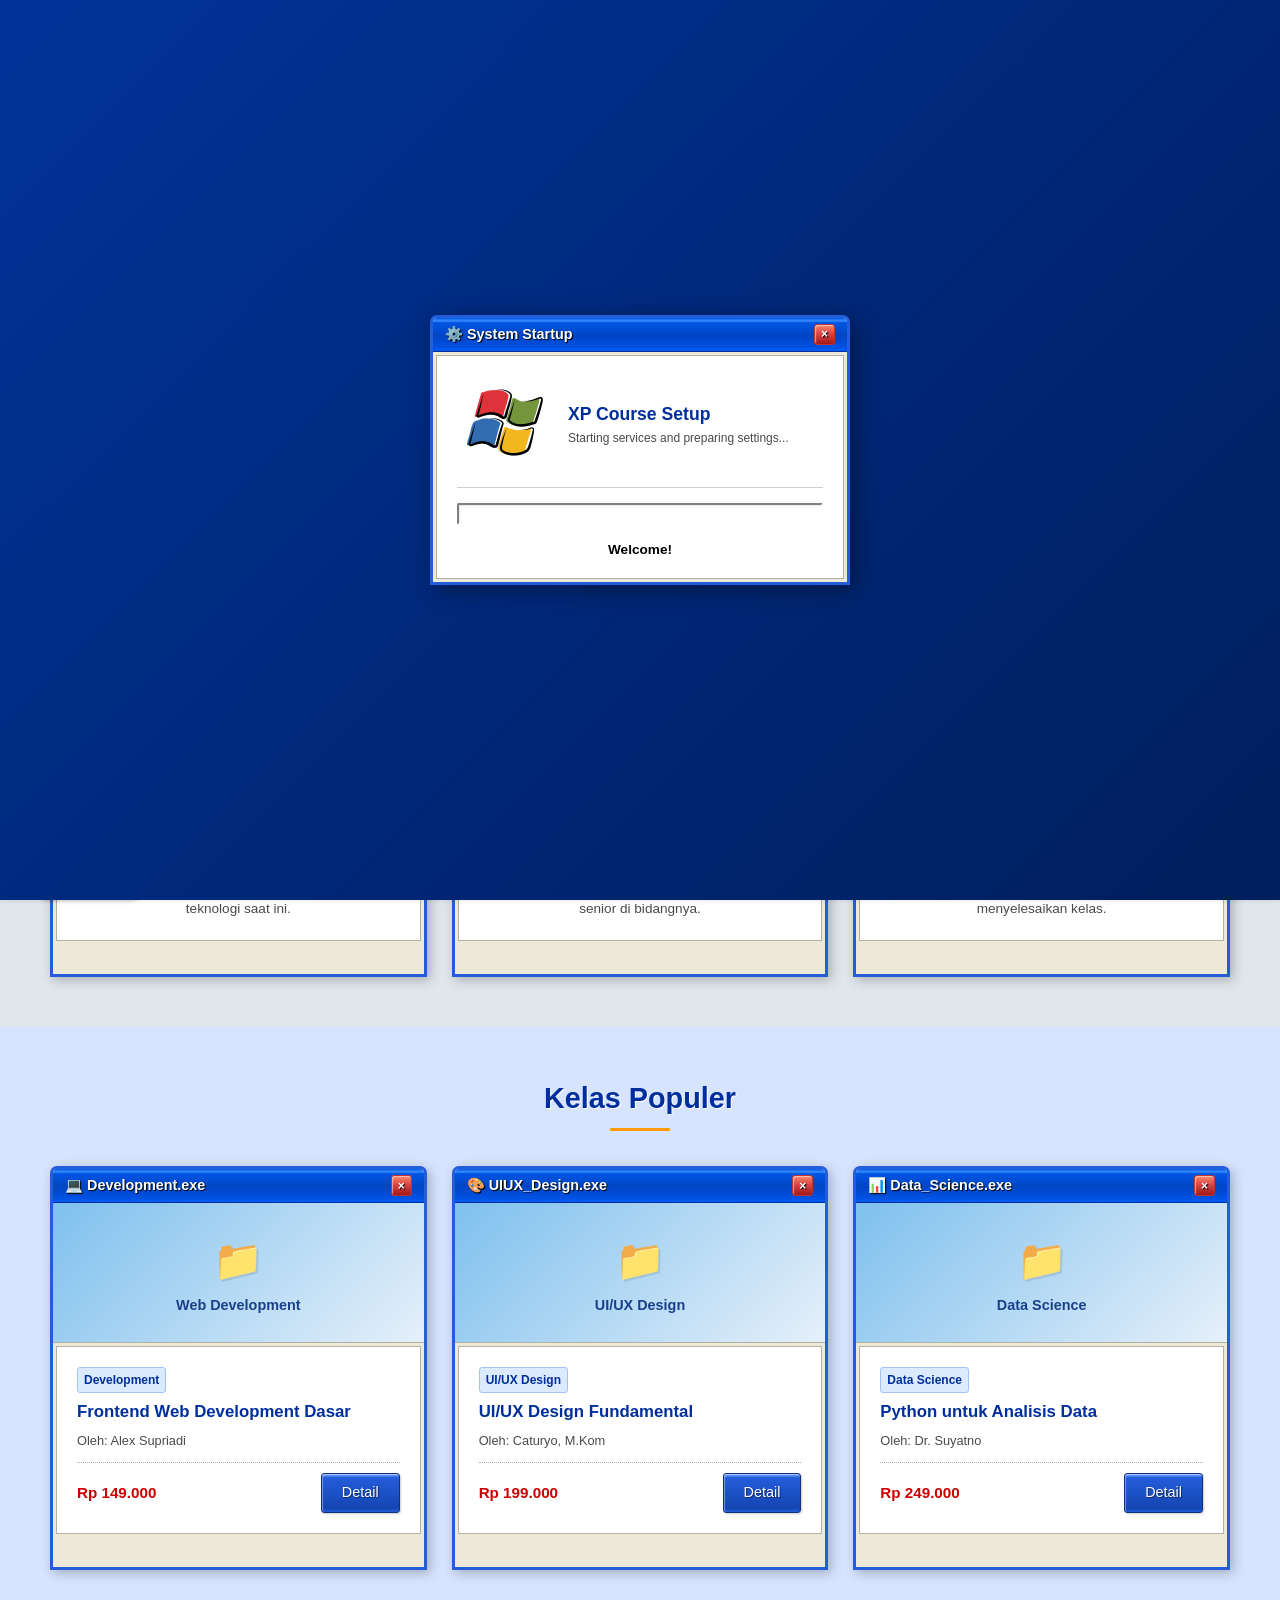
==== commit 8912a952: "Update index.html" ====
--- a/index.html
+++ b/index.html
@@ -22,7 +22,7 @@
       </div>
       <div class="xp-loading-body">
         <div class="xp-loading-header">
-          <div class="xp-loading-icon"><img src="../assets/icons8-windows-xp-96.png" alt=""></div>
+          <div class="xp-loading-icon"><img src="/assets/icons8-windows-xp-96.png" alt=""></div>
           <div class="xp-loading-title-text">
             <h3>XP Course Setup</h3>
             <p>Starting services and preparing settings...</p>
@@ -333,4 +333,4 @@
 
 </body>
 
-</html>+</html>
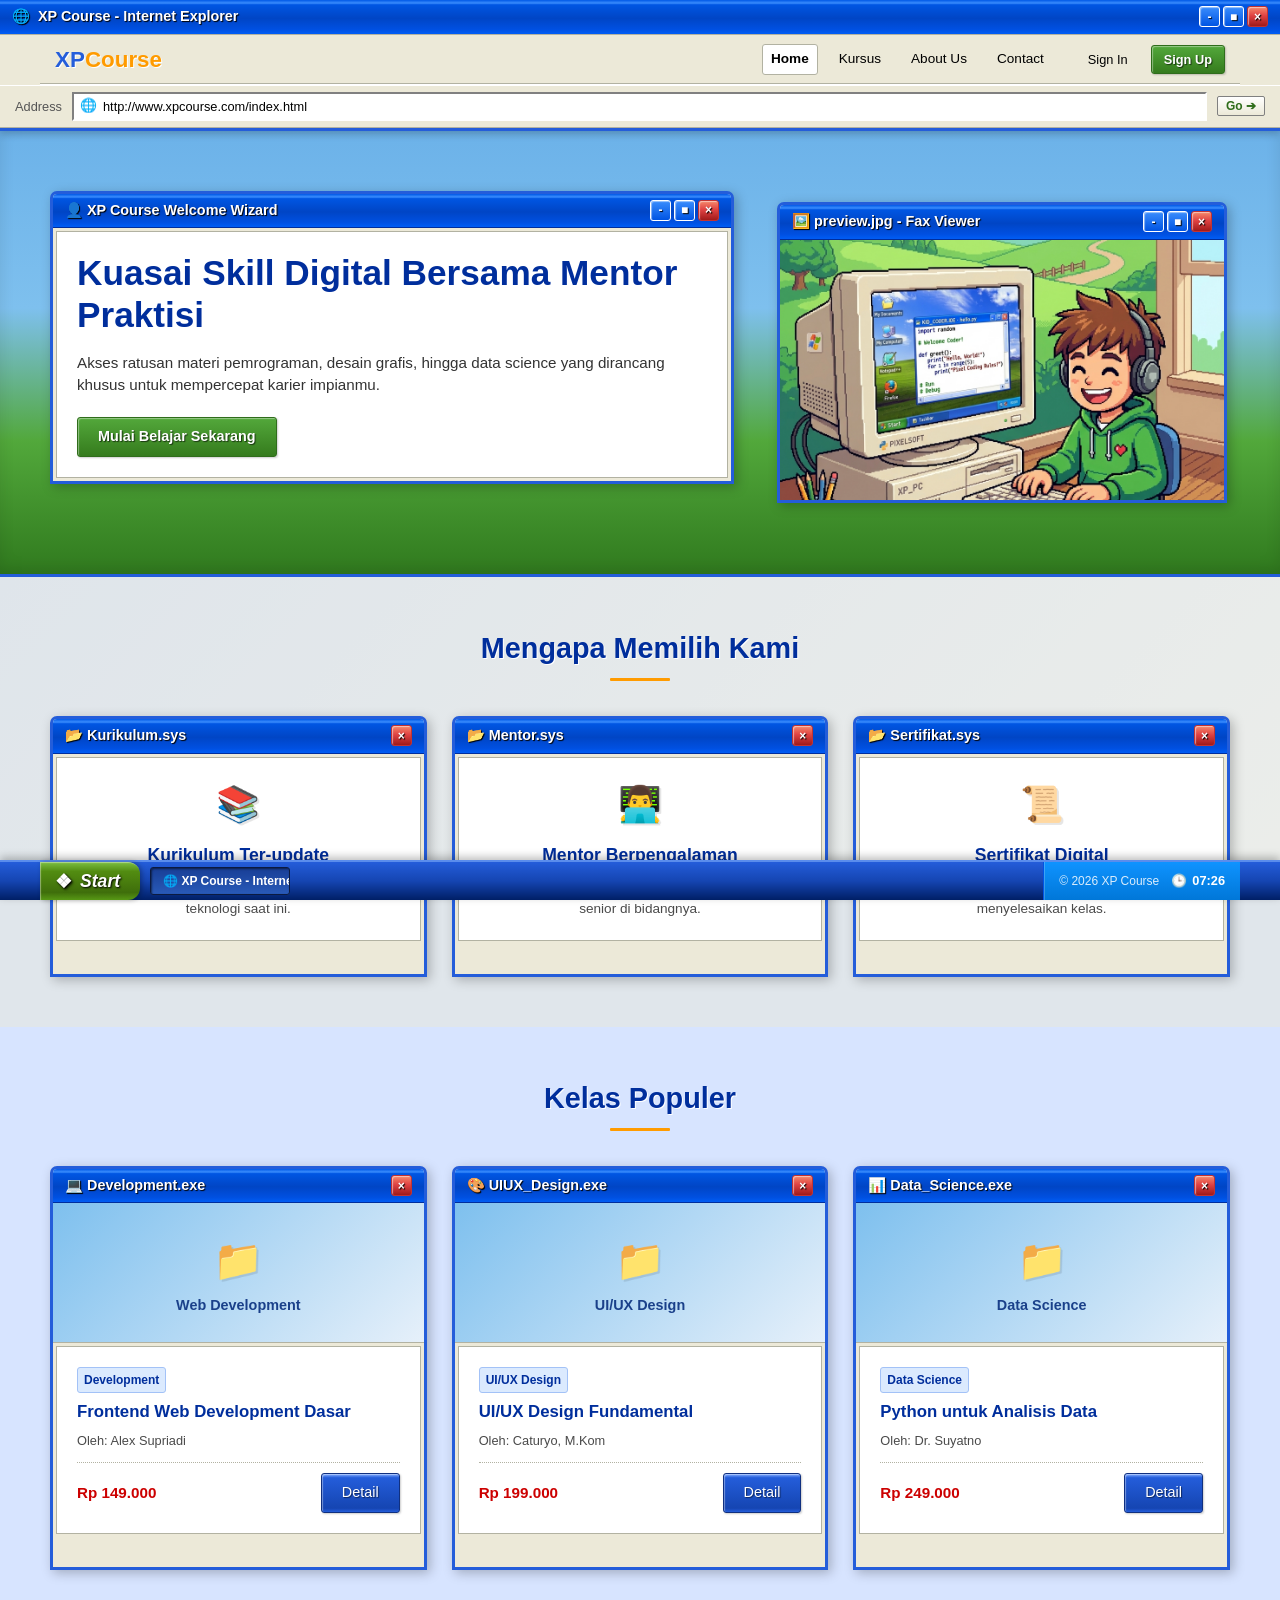
==== commit 0f85ebef: "Update index.html" ====
--- a/index.html
+++ b/index.html
@@ -5,7 +5,7 @@
   <meta charset="UTF-8">
   <meta name="viewport" content="width=device-width, initial-scale=1.0">
   <title>XP Course - Platform E-Learning Masa Depan</title>
-  <link rel="icon" type="image/x-icon" href="/assets/icons8-windows-xp-32 (1).png">
+  <link rel="icon" type="image/x-icon" href="assets/icons8-windows-xp-32 (1).png">
   <link rel="stylesheet" href="style.css">
 </head>
 
@@ -22,7 +22,7 @@
       </div>
       <div class="xp-loading-body">
         <div class="xp-loading-header">
-          <div class="xp-loading-icon"><img src="/assets/icons8-windows-xp-96.png" alt=""></div>
+          <div class="xp-loading-icon"><img src="assets/icons8-windows-xp-96.png" alt=""></div>
           <div class="xp-loading-title-text">
             <h3>XP Course Setup</h3>
             <p>Starting services and preparing settings...</p>
